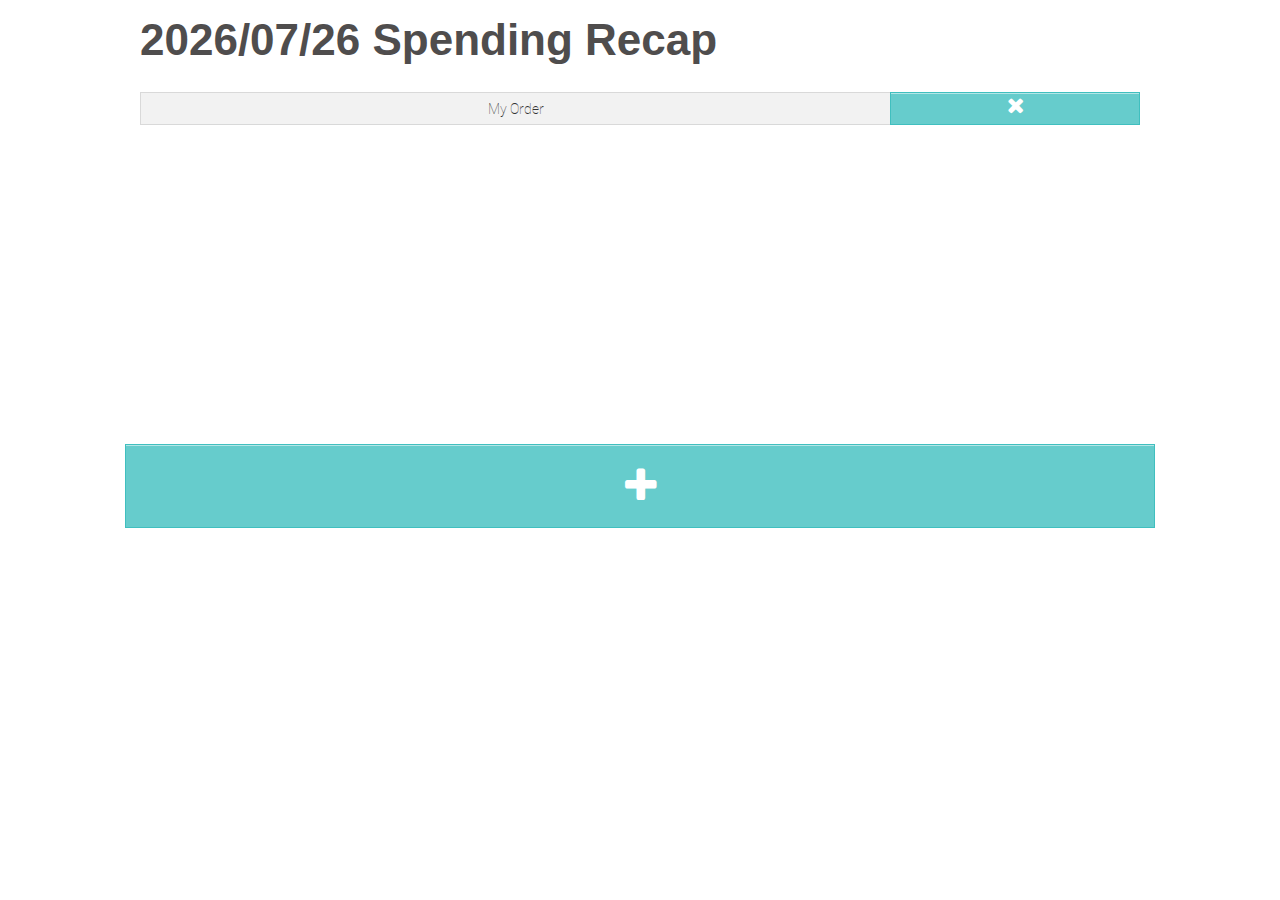
==== index.html @ 555d7dee "add function" ====
<!DOCTYPE html>
<html>
    <head>
        <!-- META HTML -->
        <title>Spending Recap</title>
        <meta http-equiv="Content-Type" content="text/html; charset=UTF-8">

        <!-- CSS -->
        <link rel="stylesheet" type="text/css" href="src/view/css/general.css">
        <link rel="stylesheet" type="text/css" href="src/view/css/foundation.min.css">
        <link rel="stylesheet" href="font-awesome/css/font-awesome.min.css">

        <!-- JS LIBS -->
		<script type="text/javascript" src="libs/jquery-1.10.2.min.js"></script>
        <!-- CONTROLLERS -->
       	

        
    </head>
    <body>
        <div class="app row">
            <div class="row header">
            	<div class="title columns titleContainer">
            		<h1></h1>
            	</div>
            </div>
            <div class="row content collapse">
                <!-- <div class="row">
                    <div class="large-12 button columns">
                        AMAZON - 29.5 USD - 10:05 AM
                    </div>
                </div> 
                <div class="row">
                    <div class="large-12 button columns">
                       WALMART - 22.9 USD - 1:25 PM
                    </div>
                </div> 
                <div class="row">
                    <div class="large-12 button columns">
                        FIVE GUYS BURGERS & FRIES - 15 USD - 6:00 PM
                    </div>
                </div>  -->
                <div class="row collapse order">
                    <div class="large-9 small-9 columns">
                        <span class="prefix">My Order</span>
                    </div>
                    <div class="large-3 small-3 columns">
                      <div class="postfix button btnDelete"><i class="icon-remove"></i></div>
                    </div>
                </div>
            </div>
            <div class="row footer">
            	<div class="formContainer row">   
                </div>
                <div class="large button expand btnNewOrder"><i class="icon-plus"></i></div>
            </div>
        </div>
        <script type="text/javascript">
        //order.js
            var Order = (function () {
                function Order(name) {
                    this.name = name;
                }
                Order.prototype.getProp = function (prop) {
                    switch (prop) {
                        case 'name':
                            return this.name;
                            break;
                    }
                };
                return Order;
            })();

            $(document).ready(function()
            {
                function getDate(){
                    var d = new Date();

                    var month = d.getMonth()+1;
                    var day = d.getDate();

                    var output = d.getFullYear() + '/' +
                        ((''+month).length<2 ? '0' : '') + month + '/' +
                        ((''+day).length<2 ? '0' : '') + day;
                    return output;
                }
                var dateNow = getDate();
                
                $(".titleContainer").find("h1").html(dateNow+" Spending Recap");

                $(".btnDelete").click(function(){
                    console.log('del attempt');
                    var orderLine = this.parentNode.parentNode;
                    orderLine.remove();
                    
                    console.log('del done');
                });

                $(".btnNewOrder").click(function(){
                    if($(".btnNewOrder").html() == "Add"){
                        var oneOrder = new Order($("#right-label").val());
                        $(".content").append('<div class="row collapse"><div class="large-9 small-9 columns"><span class="prefix">'+oneOrder.getProp('name')+'</span></div><div class="large-3 small-3 columns"><div class="button postfix btnDelete"><i class="icon-remove"></i></div></div></div>'); 

                    console.log($.now());
                    }
                    else {
                        var form = "<form><div class='large-12 columns'><input type='text' id='right-label' placeholder='Price'></div></form>";
                        $(".formContainer").empty().append(form);
                        $(".btnNewOrder").text("Add");
                    }
                    
                });
                
                //CoreController.start(myBundle);
            });
        </script>
    </body>
</html>
---- src/view/css/general.css ----
@font-face{
    font-family : "Roboto-Thin";
    src : url('font/Roboto-Thin.ttf');
}

.app{
	font-family : "Roboto-Thin";
}

.content
{
	
	height: 22em;
}
.icon-remove
{
	font-size: 22px;
}
.icon-plus{
	font-size: 40px;
}
/*.header{
	background-color:#38DF64; 
	margin-bottom: 3em;
}
div.btnNewOrder{
	background-color:#38B2CE;
}
.app{
	background-color:#FF9F40;
}
.btnDelete{
	background-color:#FF5640;
	border-color: #FF8373;
}
.order{
	margin-top: 3em;
}*/
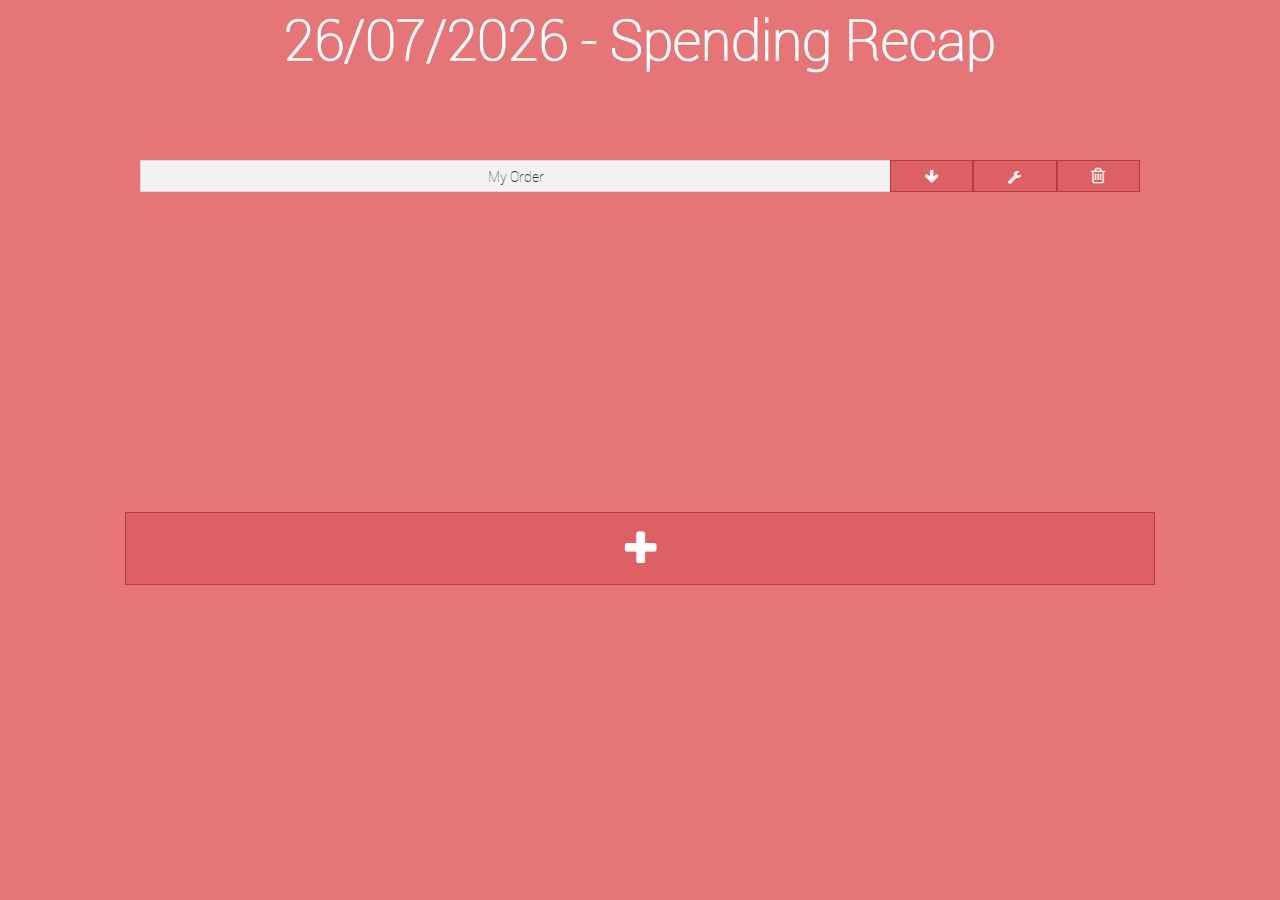
==== commit 0c78186f: "login page + design" ====
--- a/index.html
+++ b/index.html
@@ -17,11 +17,11 @@
 
         
     </head>
-    <body>
+    <body class="body">
         <div class="app row">
             <div class="row header">
             	<div class="title columns titleContainer">
-            		<h1></h1>
+            		
             	</div>
             </div>
             <div class="row content collapse">
@@ -44,27 +44,37 @@
                     <div class="large-9 small-9 columns">
                         <span class="prefix">My Order</span>
                     </div>
-                    <div class="large-3 small-3 columns">
-                      <div class="postfix button btnDelete"><i class="icon-remove"></i></div>
+                    <div class="large-1 small-1 columns">
+                      <div class="postfix  btnEdit btn"><i class="icon-arrow-down"></i></div>
                     </div>
+                    <div class="large-1 small-1 columns">
+                      <div class="postfix  btnEdit btn"><i class="icon-wrench"></i></div>
+                    </div> 
+                    <div class="large-1 small-1 columns">
+                      <div class="postfix  btnDelete btn"><i class="icon-trash"></i></div>
+                    </div>                   
                 </div>
             </div>
             <div class="row footer">
             	<div class="formContainer row">   
                 </div>
-                <div class="large button expand btnNewOrder"><i class="icon-plus"></i></div>
+                <div class="large expand btnNewOrder btn"><i class="icon-plus"></i></div>
             </div>
         </div>
         <script type="text/javascript">
         //order.js
             var Order = (function () {
-                function Order(name) {
+                function Order(name, price = null) {
                     this.name = name;
+                    this.price = price;
                 }
                 Order.prototype.getProp = function (prop) {
                     switch (prop) {
                         case 'name':
                             return this.name;
+                            break;
+                        case 'price':
+                            return this.price;
                             break;
                     }
                 };
@@ -73,20 +83,28 @@
 
             $(document).ready(function()
             {
+                $("#inputForm").click(function (event) {
+                  event.stopPropagation();
+                });
+               
+
                 function getDate(){
                     var d = new Date();
 
                     var month = d.getMonth()+1;
                     var day = d.getDate();
 
-                    var output = d.getFullYear() + '/' +
+                   /* var output = d.getFullYear() + '/' +
                         ((''+month).length<2 ? '0' : '') + month + '/' +
-                        ((''+day).length<2 ? '0' : '') + day;
+                        ((''+day).length<2 ? '0' : '') + day;*/
+
+                    var output = ((''+day).length<2 ? '0' : '') + day + '/' +
+                        ((''+month).length<2 ? '0' : '') + month + '/' + d.getFullYear();
                     return output;
                 }
                 var dateNow = getDate();
                 
-                $(".titleContainer").find("h1").html(dateNow+" Spending Recap");
+                $(".titleContainer").html(dateNow+" - Spending Recap");
 
                 $(".btnDelete").click(function(){
                     console.log('del attempt');
@@ -99,12 +117,14 @@
                 $(".btnNewOrder").click(function(){
                     if($(".btnNewOrder").html() == "Add"){
                         var oneOrder = new Order($("#right-label").val());
-                        $(".content").append('<div class="row collapse"><div class="large-9 small-9 columns"><span class="prefix">'+oneOrder.getProp('name')+'</span></div><div class="large-3 small-3 columns"><div class="button postfix btnDelete"><i class="icon-remove"></i></div></div></div>'); 
+                        $(".content").append('<div class="row collapse"><div class="large-8 small-8 columns"><span class="prefix">'+oneOrder.getProp('name')+'</span></div><div class="large-2 small-2 columns"><div class="button postfix btnDelete"><i class="icon-trash"></i></div></div><div class="large-2 small-2 columns"><div class="postfix button btnEdit"><i class="icon-wrench"></i></div></div></div>'); 
+                         $("html").click(function() {
+                            $("#inputForm").hide();
+                        });
 
-                    console.log($.now());
                     }
                     else {
-                        var form = "<form><div class='large-12 columns'><input type='text' id='right-label' placeholder='Price'></div></form>";
+                        var form = "<form id='inputForm'><div class='large-12 columns'><input type='text' id='right-label' placeholder='Price'></div></form>";
                         $(".formContainer").empty().append(form);
                         $(".btnNewOrder").text("Add");
                     }
--- a/src/view/css/general.css
+++ b/src/view/css/general.css
@@ -2,7 +2,22 @@
     font-family : "Roboto-Thin";
     src : url('font/Roboto-Thin.ttf');
 }
+body.body{
+	background-color: #E67578;	
+}
+.titleContainer
+{
+	text-align: center;
+	font-size: 55px;
+	color:#FFFFFF;
+	font-weight: bold;
 
+}
+div.header
+{
+	padding-top: 0.7em;
+	height: 10em;
+}
 .app{
 	font-family : "Roboto-Thin";
 }
@@ -12,13 +27,56 @@
 	
 	height: 22em;
 }
-.icon-remove
+.icon-trash
 {
-	font-size: 22px;
+	font-size: 18px;
 }
 .icon-plus{
 	font-size: 40px;
 }
+.icon-arrow-down{
+	font-size: 15px;
+}
+.btn{
+	padding-bottom: 1.03125em;
+	padding-top: 1.03125em;
+	padding-left: 0;
+	padding-right: 0;
+	width: 100%;
+	font-size: 1.25em;
+	display: inline-block;
+	padding-bottom: 0.75em;
+	padding-top: 0.8125em;
+	background-color: #DD6164;
+	border-color: #B63C3F;
+	border-style: solid;
+	border-width: 1px;
+	color: #FFFFFF;
+	cursor: pointer;
+	font-family: inherit;
+	font-weight: bold;
+	line-height: normal;
+	margin: 0 0 1.25em;
+	position: relative;
+	text-align: center;
+	text-decoration: none;
+	direction: ltr;
+	-moz-isolate;
+	font-style: normal;
+}
+.btn:hover{
+	background-color:#E68285;
+}
+.icon-user{
+	color:#FFFFFF;
+	font-size: 27px;
+}
+.icon-lock{
+	color:#FFFFFF;
+	font-size: 29px;
+}
+
+
 /*.header{
 	background-color:#38DF64; 
 	margin-bottom: 3em;
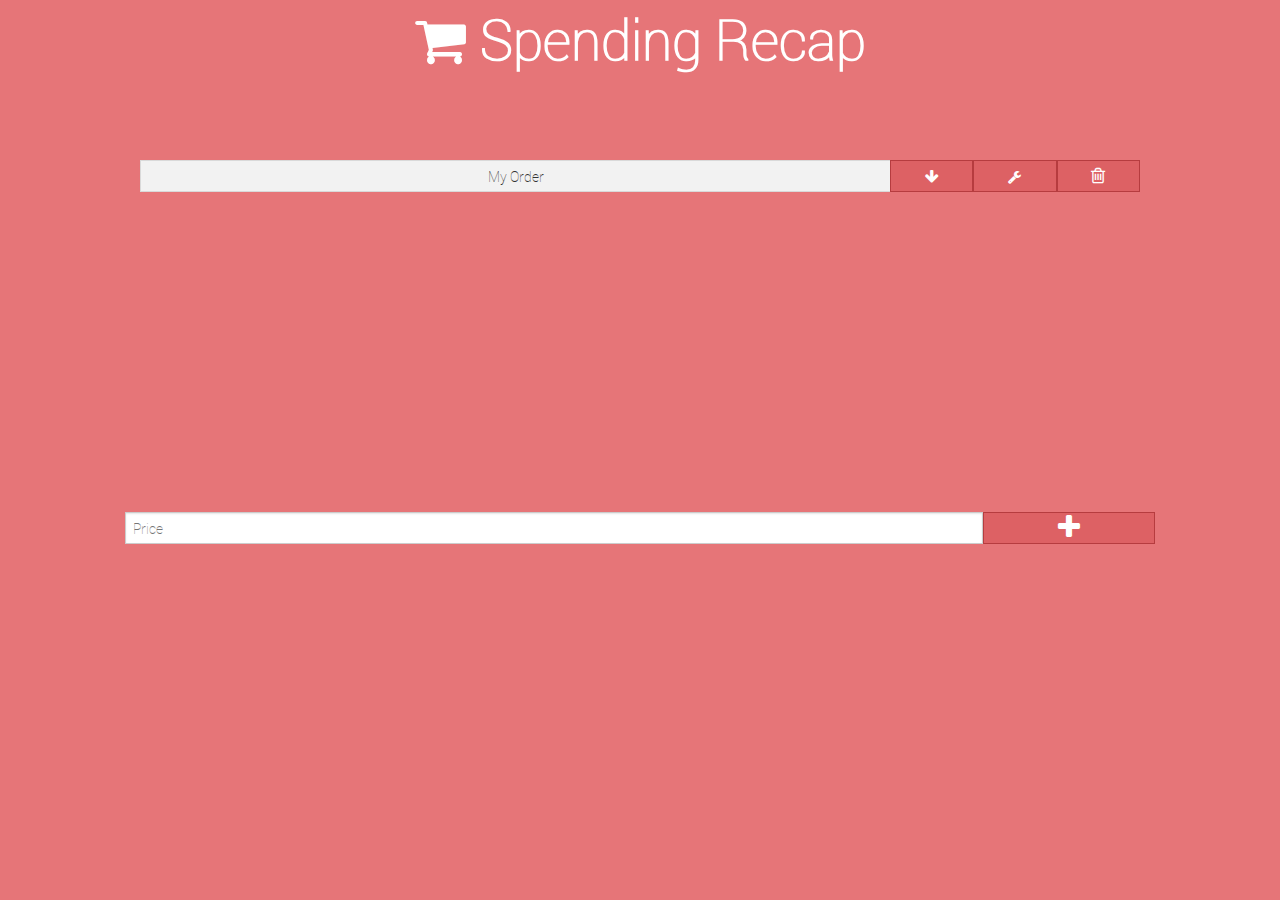
==== commit ffd0dbab: "simplified add method" ====
--- a/index.html
+++ b/index.html
@@ -13,7 +13,7 @@
         <!-- JS LIBS -->
 		<script type="text/javascript" src="libs/jquery-1.10.2.min.js"></script>
         <!-- CONTROLLERS -->
-       	
+       	<script type="text/javascript" src="src/model/order.js"></script>
 
         
     </head>
@@ -56,47 +56,40 @@
                 </div>
             </div>
             <div class="row footer">
-            	<div class="formContainer row">   
-                </div>
-                <div class="large expand btnNewOrder btn"><i class="icon-plus"></i></div>
+                <div class="row collapse">
+                    <div class="large-10 columns">
+                        <input type="text" id="right-label" placeholder="Price">
+                    </div>
+                    <div class="btnNewOrder large-2 columns">
+                        <div class="btn prefix">
+                            <i class="icon-plus"></i>
+                        </div>
+                    </div>
+                </div> 
             </div>
         </div>
+
         <script type="text/javascript">
         //order.js
-            var Order = (function () {
-                function Order(name, price = null) {
-                    this.name = name;
-                    this.price = price;
-                }
-                Order.prototype.getProp = function (prop) {
-                    switch (prop) {
-                        case 'name':
-                            return this.name;
-                            break;
-                        case 'price':
-                            return this.price;
-                            break;
-                    }
-                };
-                return Order;
-            })();
 
             $(document).ready(function()
             {
-                $("#inputForm").click(function (event) {
-                  event.stopPropagation();
-                });
-               
-
+                
+                function deleteOnClick(){
+                    orders = $(".order");
+                    orders.$.each(function() {
+                        var that = $(this);
+                        onClickAction = that.attr('onclick');
+                        that.click(function(){
+                            eval(onClickAction);
+                        });
+                    }).removeAttr('onclick');
+                }
                 function getDate(){
                     var d = new Date();
 
                     var month = d.getMonth()+1;
                     var day = d.getDate();
-
-                   /* var output = d.getFullYear() + '/' +
-                        ((''+month).length<2 ? '0' : '') + month + '/' +
-                        ((''+day).length<2 ? '0' : '') + day;*/
 
                     var output = ((''+day).length<2 ? '0' : '') + day + '/' +
                         ((''+month).length<2 ? '0' : '') + month + '/' + d.getFullYear();
@@ -104,31 +97,11 @@
                 }
                 var dateNow = getDate();
                 
-                $(".titleContainer").html(dateNow+" - Spending Recap");
-
-                $(".btnDelete").click(function(){
-                    console.log('del attempt');
-                    var orderLine = this.parentNode.parentNode;
-                    orderLine.remove();
-                    
-                    console.log('del done');
-                });
+                $(".titleContainer").html('<i class="icon-shopping-cart"> </i> '+" Spending Recap  ");
 
                 $(".btnNewOrder").click(function(){
-                    if($(".btnNewOrder").html() == "Add"){
                         var oneOrder = new Order($("#right-label").val());
-                        $(".content").append('<div class="row collapse"><div class="large-8 small-8 columns"><span class="prefix">'+oneOrder.getProp('name')+'</span></div><div class="large-2 small-2 columns"><div class="button postfix btnDelete"><i class="icon-trash"></i></div></div><div class="large-2 small-2 columns"><div class="postfix button btnEdit"><i class="icon-wrench"></i></div></div></div>'); 
-                         $("html").click(function() {
-                            $("#inputForm").hide();
-                        });
-
-                    }
-                    else {
-                        var form = "<form id='inputForm'><div class='large-12 columns'><input type='text' id='right-label' placeholder='Price'></div></form>";
-                        $(".formContainer").empty().append(form);
-                        $(".btnNewOrder").text("Add");
-                    }
-                    
+                        $(".content").append('<div class="row collapse"><div class="large-9 columns"><span class="prefix">'+oneOrder.getProp('name')+'</span></div><div class="large-1 small-1 columns"><div class="postfix  btnEdit btn"><i class="icon-arrow-down"></i></div></div><div class="large-1 small-1 columns"><div class="postfix  btnEdit btn"><i class="icon-wrench"></i></div></div><div class="large-1 small-1 columns"><div class="postfix  btnDelete btn"><i class="icon-trash"></i></div></div>');  
                 });
                 
                 //CoreController.start(myBundle);
--- a/src/view/css/general.css
+++ b/src/view/css/general.css
@@ -32,7 +32,7 @@
 	font-size: 18px;
 }
 .icon-plus{
-	font-size: 40px;
+	font-size: 28px;
 }
 .icon-arrow-down{
 	font-size: 15px;
@@ -67,6 +67,10 @@
 .btn:hover{
 	background-color:#E68285;
 }
+.btnAdd
+{
+	background-color: #4AC2C2;
+}
 .icon-user{
 	color:#FFFFFF;
 	font-size: 27px;
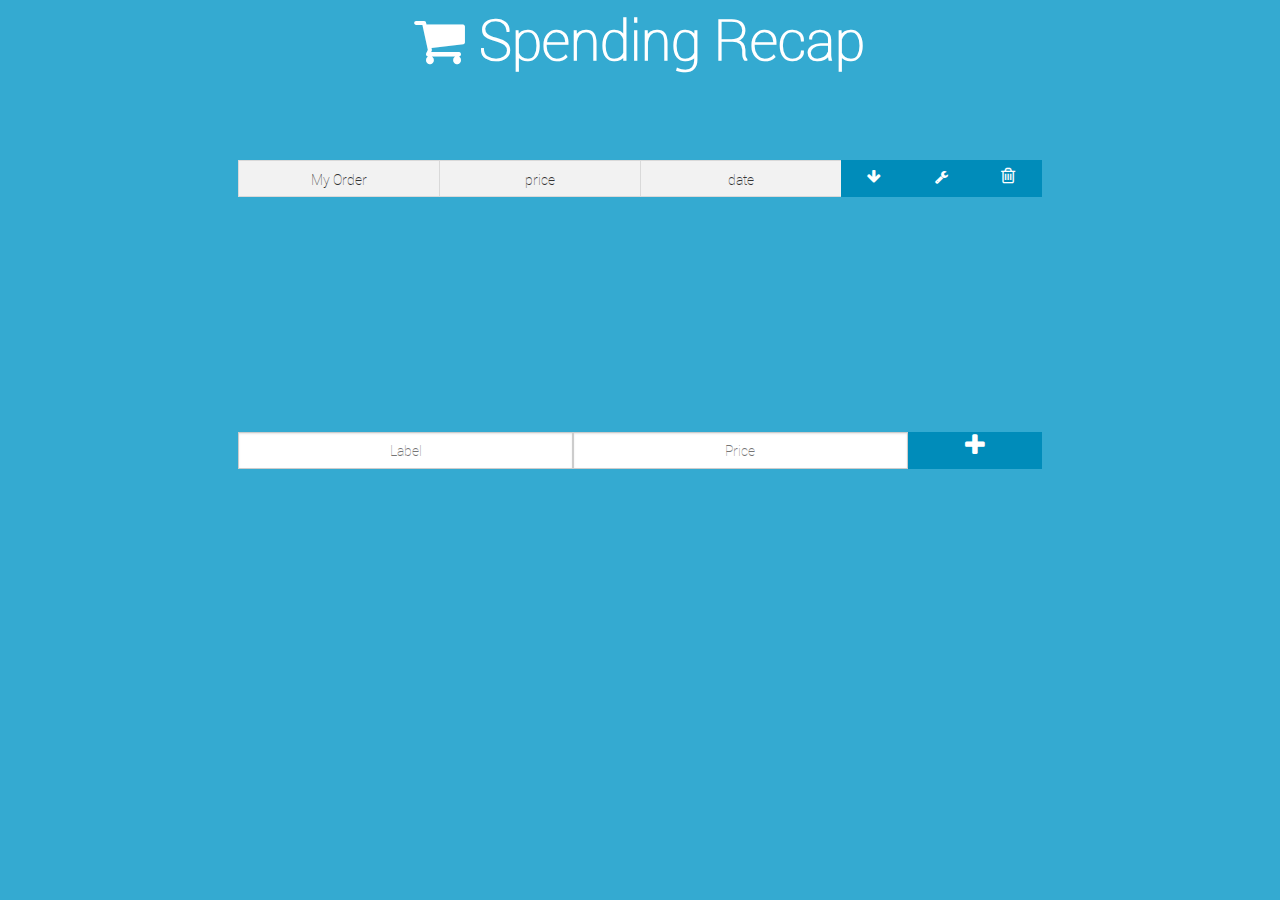
==== commit 272bf638: "foundation update, responsive changes" ====
--- a/index.html
+++ b/index.html
@@ -19,53 +19,62 @@
     </head>
     <body class="body">
         <div class="app row">
-            <div class="row header">
-            	<div class="title columns titleContainer">
-            		
-            	</div>
-            </div>
-            <div class="row content collapse">
-                <!-- <div class="row">
-                    <div class="large-12 button columns">
-                        AMAZON - 29.5 USD - 10:05 AM
+            <div class="large-10 small-10 large-centered small-centered columns">
+                <div class="row header">
+                	<div class="title columns titleContainer">
+                		
+                	</div>
+                </div>
+                <div class="row content collapse">
+                    <!-- <div class="row">
+                        <div class="large-12 button columns">
+                            AMAZON - 29.5 USD - 10:05 AM
+                        </div>
+                    </div> 
+                    <div class="row">
+                        <div class="large-12 button columns">
+                           WALMART - 22.9 USD - 1:25 PM
+                        </div>
+                    </div> 
+                    <div class="row">
+                        <div class="large-12 button columns">
+                            FIVE GUYS BURGERS & FRIES - 15 USD - 6:00 PM
+                        </div>
+                    </div>  -->
+                    <div class="row collapse order">
+                        <div class="large-3 medium-3 small-4 columns">
+                            <span class="prefix">My Order</span>
+                        </div> 
+                        <div class="large-3 medium-3 small-4 columns">
+                            <span class="prefix">price</span>
+                        </div>                    
+                        <div class="large-3 medium-3 small-4 columns">
+                            <span class="prefix">date</span>
+                        </div>
+                        <div class="large-1 medium-1 small-4 columns">
+                          <div class="postfix  buttonEdit button"><i class="icon-arrow-down"></i></div>
+                        </div>
+                        <div class="large-1 medium-1 small-4 columns">
+                          <div class="postfix  buttonEdit button"><i class="icon-wrench"></i></div>
+                        </div> 
+                        <div class="large-1 medium-1 small-4 columns">
+                          <div class="postfix  buttonDelete button"><i class="icon-trash"></i></div>
+                        </div>                   
                     </div>
-                </div> 
-                <div class="row">
-                    <div class="large-12 button columns">
-                       WALMART - 22.9 USD - 1:25 PM
+                </div>
+                <div class="row collapse footer">
+                    <div class="large-5 medium-4 small-5 columns">
+                        <input type="text" class="prefix labelInput" placeholder="Label">
                     </div>
-                </div> 
-                <div class="row">
-                    <div class="large-12 button columns">
-                        FIVE GUYS BURGERS & FRIES - 15 USD - 6:00 PM
+                    <div class="large-5 medium-4 small-5 columns">
+                        <input type="text" class="prefix priceInput" placeholder="Price">
                     </div>
-                </div>  -->
-                <div class="row collapse order">
-                    <div class="large-9 small-9 columns">
-                        <span class="prefix">My Order</span>
-                    </div>
-                    <div class="large-1 small-1 columns">
-                      <div class="postfix  btnEdit btn"><i class="icon-arrow-down"></i></div>
-                    </div>
-                    <div class="large-1 small-1 columns">
-                      <div class="postfix  btnEdit btn"><i class="icon-wrench"></i></div>
-                    </div> 
-                    <div class="large-1 small-1 columns">
-                      <div class="postfix  btnDelete btn"><i class="icon-trash"></i></div>
-                    </div>                   
-                </div>
-            </div>
-            <div class="row footer">
-                <div class="row collapse">
-                    <div class="large-10 columns">
-                        <input type="text" id="right-label" placeholder="Price">
-                    </div>
-                    <div class="btnNewOrder large-2 columns">
-                        <div class="btn prefix">
+                    <div class="buttonNewOrder large-2 medium-4 small-2 columns">
+                        <div class="button postfix">
                             <i class="icon-plus"></i>
                         </div>
                     </div>
-                </div> 
+                </div>
             </div>
         </div>
 
@@ -99,9 +108,9 @@
                 
                 $(".titleContainer").html('<i class="icon-shopping-cart"> </i> '+" Spending Recap  ");
 
-                $(".btnNewOrder").click(function(){
-                        var oneOrder = new Order($("#right-label").val());
-                        $(".content").append('<div class="row collapse"><div class="large-9 columns"><span class="prefix">'+oneOrder.getProp('name')+'</span></div><div class="large-1 small-1 columns"><div class="postfix  btnEdit btn"><i class="icon-arrow-down"></i></div></div><div class="large-1 small-1 columns"><div class="postfix  btnEdit btn"><i class="icon-wrench"></i></div></div><div class="large-1 small-1 columns"><div class="postfix  btnDelete btn"><i class="icon-trash"></i></div></div>');  
+                $(".buttonNewOrder").click(function(){
+                        var oneOrder = new Order($(".labelInput").val(), $(".priceInput").val(), dateNow);
+                        $(".content").append('<div class="row collapse"><div class="large-3 small-2 columns"><span class="prefix">'+oneOrder.getProp('name')+'</span></div><div class="large-3 small-2 columns"><span class="prefix">'+oneOrder.getProp('price')+" €"+'</span></div><div class="large-3 small-2 columns"><span class="prefix">'+oneOrder.getProp('date')+'</span></div><div class="large-1 small-2 columns"><div class="postfix  buttonEdit button"><i class="icon-arrow-down"></i></div></div><div class="large-1 small-2 columns"><div class="postfix  buttonEdit button"><i class="icon-wrench"></i></div></div><div class="large-1 small-2 columns"><div class="postfix  buttonDelete button"><i class="icon-trash"></i></div></div>');  
                 });
                 
                 //CoreController.start(myBundle);
--- a/src/view/css/general.css
+++ b/src/view/css/general.css
@@ -3,7 +3,7 @@
     src : url('font/Roboto-Thin.ttf');
 }
 body.body{
-	background-color: #E67578;	
+	background-color: #34AAD1;	
 }
 .titleContainer
 {
@@ -16,6 +16,7 @@
 div.header
 {
 	padding-top: 0.7em;
+	padding-bottom: 0.2em;
 	height: 10em;
 }
 .app{
@@ -25,25 +26,26 @@
 .content
 {
 	
-	height: 22em;
+	height: 17em;
 }
 .icon-trash
 {
 	font-size: 18px;
 }
 .icon-plus{
-	font-size: 28px;
+	font-size: 25px;
+    display: block;
+    margin-top: 15px;
 }
 .icon-arrow-down{
 	font-size: 15px;
 }
-.btn{
+/*.button{
 	padding-bottom: 1.03125em;
 	padding-top: 1.03125em;
 	padding-left: 0;
 	padding-right: 0;
 	width: 100%;
-	font-size: 1.25em;
 	display: inline-block;
 	padding-bottom: 0.75em;
 	padding-top: 0.8125em;
@@ -64,9 +66,9 @@
 	-moz-isolate;
 	font-style: normal;
 }
-.btn:hover{
+.button:hover{
 	background-color:#E68285;
-}
+}*/
 .btnAdd
 {
 	background-color: #4AC2C2;
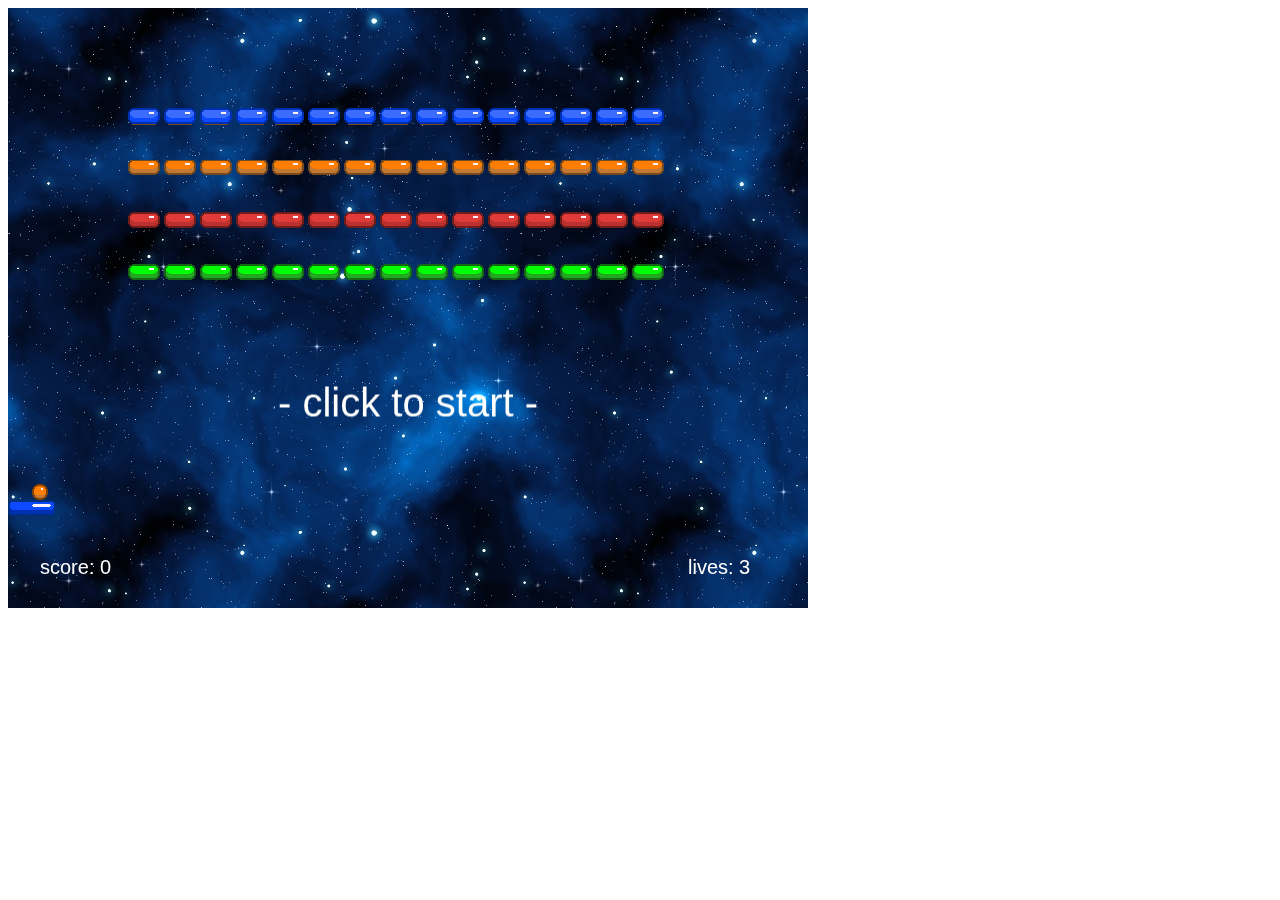
==== commit bb1c3b0e: "breakout" ====
--- a/index.html
+++ b/index.html
@@ -1,120 +1,216 @@
-<!DOCTYPE html>
-<html>
-    <head>
-        <!-- META HTML -->
-        <title>Spending Recap</title>
-        <meta http-equiv="Content-Type" content="text/html; charset=UTF-8">
-
-        <!-- CSS -->
-        <link rel="stylesheet" type="text/css" href="src/view/css/general.css">
-        <link rel="stylesheet" type="text/css" href="src/view/css/foundation.min.css">
-        <link rel="stylesheet" href="font-awesome/css/font-awesome.min.css">
-
-        <!-- JS LIBS -->
-		<script type="text/javascript" src="libs/jquery-1.10.2.min.js"></script>
-        <!-- CONTROLLERS -->
-       	<script type="text/javascript" src="src/model/order.js"></script>
-
-        
-    </head>
-    <body class="body">
-        <div class="app row">
-            <div class="large-10 small-10 large-centered small-centered columns">
-                <div class="row header">
-                	<div class="title columns titleContainer">
-                		
-                	</div>
-                </div>
-                <div class="row content collapse">
-                    <!-- <div class="row">
-                        <div class="large-12 button columns">
-                            AMAZON - 29.5 USD - 10:05 AM
-                        </div>
-                    </div> 
-                    <div class="row">
-                        <div class="large-12 button columns">
-                           WALMART - 22.9 USD - 1:25 PM
-                        </div>
-                    </div> 
-                    <div class="row">
-                        <div class="large-12 button columns">
-                            FIVE GUYS BURGERS & FRIES - 15 USD - 6:00 PM
-                        </div>
-                    </div>  -->
-                    <div class="row collapse order">
-                        <div class="large-3 medium-3 small-4 columns">
-                            <span class="prefix">My Order</span>
-                        </div> 
-                        <div class="large-3 medium-3 small-4 columns">
-                            <span class="prefix">price</span>
-                        </div>                    
-                        <div class="large-3 medium-3 small-4 columns">
-                            <span class="prefix">date</span>
-                        </div>
-                        <div class="large-1 medium-1 small-4 columns">
-                          <div class="postfix  buttonEdit button"><i class="icon-arrow-down"></i></div>
-                        </div>
-                        <div class="large-1 medium-1 small-4 columns">
-                          <div class="postfix  buttonEdit button"><i class="icon-wrench"></i></div>
-                        </div> 
-                        <div class="large-1 medium-1 small-4 columns">
-                          <div class="postfix  buttonDelete button"><i class="icon-trash"></i></div>
-                        </div>                   
-                    </div>
-                </div>
-                <div class="row collapse footer">
-                    <div class="large-5 medium-4 small-5 columns">
-                        <input type="text" class="prefix labelInput" placeholder="Label">
-                    </div>
-                    <div class="large-5 medium-4 small-5 columns">
-                        <input type="text" class="prefix priceInput" placeholder="Price">
-                    </div>
-                    <div class="buttonNewOrder large-2 medium-4 small-2 columns">
-                        <div class="button postfix">
-                            <i class="icon-plus"></i>
-                        </div>
-                    </div>
-                </div>
-            </div>
-        </div>
-
-        <script type="text/javascript">
-        //order.js
-
-            $(document).ready(function()
-            {
-                
-                function deleteOnClick(){
-                    orders = $(".order");
-                    orders.$.each(function() {
-                        var that = $(this);
-                        onClickAction = that.attr('onclick');
-                        that.click(function(){
-                            eval(onClickAction);
-                        });
-                    }).removeAttr('onclick');
-                }
-                function getDate(){
-                    var d = new Date();
-
-                    var month = d.getMonth()+1;
-                    var day = d.getDate();
-
-                    var output = ((''+day).length<2 ? '0' : '') + day + '/' +
-                        ((''+month).length<2 ? '0' : '') + month + '/' + d.getFullYear();
-                    return output;
-                }
-                var dateNow = getDate();
-                
-                $(".titleContainer").html('<i class="icon-shopping-cart"> </i> '+" Spending Recap  ");
-
-                $(".buttonNewOrder").click(function(){
-                        var oneOrder = new Order($(".labelInput").val(), $(".priceInput").val(), dateNow);
-                        $(".content").append('<div class="row collapse"><div class="large-3 small-2 columns"><span class="prefix">'+oneOrder.getProp('name')+'</span></div><div class="large-3 small-2 columns"><span class="prefix">'+oneOrder.getProp('price')+" €"+'</span></div><div class="large-3 small-2 columns"><span class="prefix">'+oneOrder.getProp('date')+'</span></div><div class="large-1 small-2 columns"><div class="postfix  buttonEdit button"><i class="icon-arrow-down"></i></div></div><div class="large-1 small-2 columns"><div class="postfix  buttonEdit button"><i class="icon-wrench"></i></div></div><div class="large-1 small-2 columns"><div class="postfix  buttonDelete button"><i class="icon-trash"></i></div></div>');  
-                });
-                
-                //CoreController.start(myBundle);
-            });
-        </script>
-    </body>
+<!doctype html>
+<html lang="en">
+<head>
+	<meta charset="UTF-8">
+	<script src="lib/phaser.min.js"></script>
+	<title>BREAKOUT</title>
+</head>
+<body>
+	<script>
+		var game = new Phaser.Game(800, 600, Phaser.AUTO, 'phaser-example', { preload: preload, create: create, update: update });
+
+		function preload() {
+
+		    game.load.atlas('breakout', 'assets/breakout.png', 'assets/breakout.json');
+		    game.load.image('starfield', 'assets/starfield.jpg');
+
+		}
+
+		var ball;
+		var paddle;
+		var bricks;
+
+		var ballOnPaddle = true;
+
+		var lives = 3;
+		var score = 0;
+
+		var scoreText;
+		var livesText;
+		var introText;
+
+		var s;
+
+		function create() {
+
+		    game.physics.startSystem(Phaser.Physics.ARCADE);
+
+		    //  We check bounds collisions against all walls other than the bottom one
+		    game.physics.arcade.checkCollision.down = false;
+
+		    s = game.add.tileSprite(0, 0, 800, 600, 'starfield');
+
+		    bricks = game.add.group();
+		    bricks.enableBody = true;
+		    bricks.physicsBodyType = Phaser.Physics.ARCADE;
+
+		    var brick;
+
+		    for (var y = 0; y < 4; y++)
+		    {
+		        for (var x = 0; x < 15; x++)
+		        {
+		            brick = bricks.create(120 + (x * 36), 100 + (y * 52), 'breakout', 'brick_' + (y+1) + '_1.png');
+		            brick.body.bounce.set(1);
+		            brick.body.immovable = true;
+		        }
+		    }
+
+		    paddle = game.add.sprite(game.world.centerX, 500, 'breakout', 'paddle_big.png');
+		    paddle.anchor.setTo(0.5, 0.5);
+
+		    game.physics.enable(paddle, Phaser.Physics.ARCADE);
+
+		    paddle.body.collideWorldBounds = true;
+		    paddle.body.bounce.set(1);
+		    paddle.body.immovable = true;
+
+		    ball = game.add.sprite(game.world.centerX, paddle.y - 16, 'breakout', 'ball_1.png');
+		    ball.anchor.set(0.5);
+		    ball.checkWorldBounds = true;
+
+		    game.physics.enable(ball, Phaser.Physics.ARCADE);
+
+		    ball.body.collideWorldBounds = true;
+		    ball.body.bounce.set(1);
+
+		    ball.animations.add('spin', [ 'ball_1.png', 'ball_2.png', 'ball_3.png', 'ball_4.png', 'ball_5.png' ], 50, true, false);
+
+		    ball.events.onOutOfBounds.add(ballLost, this);
+
+		    scoreText = game.add.text(32, 550, 'score: 0', { font: "20px Arial", fill: "#ffffff", align: "left" });
+		    livesText = game.add.text(680, 550, 'lives: 3', { font: "20px Arial", fill: "#ffffff", align: "left" });
+		    introText = game.add.text(game.world.centerX, 400, '- click to start -', { font: "40px Arial", fill: "#ffffff", align: "center" });
+		    introText.anchor.setTo(0.5, 0.5);
+
+		    game.input.onDown.add(releaseBall, this);
+
+		}
+
+		function update () {
+
+		    //  Fun, but a little sea-sick inducing :) Uncomment if you like!
+		    // s.tilePosition.x += (game.input.speed.x / 2);
+
+		    paddle.body.x = game.input.x;
+
+		    if (paddle.x < 24)
+		    {
+		        paddle.x = 24;
+		    }
+		    else if (paddle.x > game.width - 24)
+		    {
+		        paddle.x = game.width - 24;
+		    }
+
+		    if (ballOnPaddle)
+		    {
+		        ball.body.x = paddle.x;
+		    }
+		    else
+		    {
+		        game.physics.arcade.collide(ball, paddle, ballHitPaddle, null, this);
+		        game.physics.arcade.collide(ball, bricks, ballHitBrick, null, this);
+		    }
+
+		}
+
+		function releaseBall () {
+
+		    if (ballOnPaddle)
+		    {
+		        ballOnPaddle = false;
+		        ball.body.velocity.y = -300;
+		        ball.body.velocity.x = -75;
+		        ball.animations.play('spin');
+		        introText.visible = false;
+		    }
+
+		}
+
+		function ballLost () {
+
+		    lives--;
+		    livesText.text = 'lives: ' + lives;
+
+		    if (lives === 0)
+		    {
+		        gameOver();
+		    }
+		    else
+		    {
+		        ballOnPaddle = true;
+
+		        ball.reset(paddle.body.x + 16, paddle.y - 16);
+		        
+		        ball.animations.stop();
+		    }
+
+		}
+
+		function gameOver () {
+
+		    ball.body.velocity.setTo(0, 0);
+		    
+		    introText.text = 'Game Over!';
+		    introText.visible = true;
+
+		}
+
+		function ballHitBrick (_ball, _brick) {
+
+		    _brick.kill();
+
+		    score += 10;
+
+		    scoreText.text = 'score: ' + score;
+
+		    //  Are they any bricks left?
+		    if (bricks.countLiving() == 0)
+		    {
+		        //  New level starts
+		        score += 1000;
+		        scoreText.text = 'score: ' + score;
+		        introText.text = '- Next Level -';
+
+		        //  Let's move the ball back to the paddle
+		        ballOnPaddle = true;
+		        ball.body.velocity.set(0);
+		        ball.x = paddle.x + 16;
+		        ball.y = paddle.y - 16;
+		        ball.animations.stop();
+
+		        //  And bring the bricks back from the dead :)
+		        bricks.callAll('revive');
+		    }
+
+		}
+
+		function ballHitPaddle (_ball, _paddle) {
+
+		    var diff = 0;
+
+		    if (_ball.x < _paddle.x)
+		    {
+		        //  Ball is on the left-hand side of the paddle
+		        diff = _paddle.x - _ball.x;
+		        _ball.body.velocity.x = (-10 * diff);
+		    }
+		    else if (_ball.x > _paddle.x)
+		    {
+		        //  Ball is on the right-hand side of the paddle
+		        diff = _ball.x -_paddle.x;
+		        _ball.body.velocity.x = (10 * diff);
+		    }
+		    else
+		    {
+		        //  Ball is perfectly in the middle
+		        //  Add a little random X to stop it bouncing straight up!
+		        _ball.body.velocity.x = 2 + Math.random() * 8;
+		    }
+
+		}
+
+	</script>
+</body>
 </html>